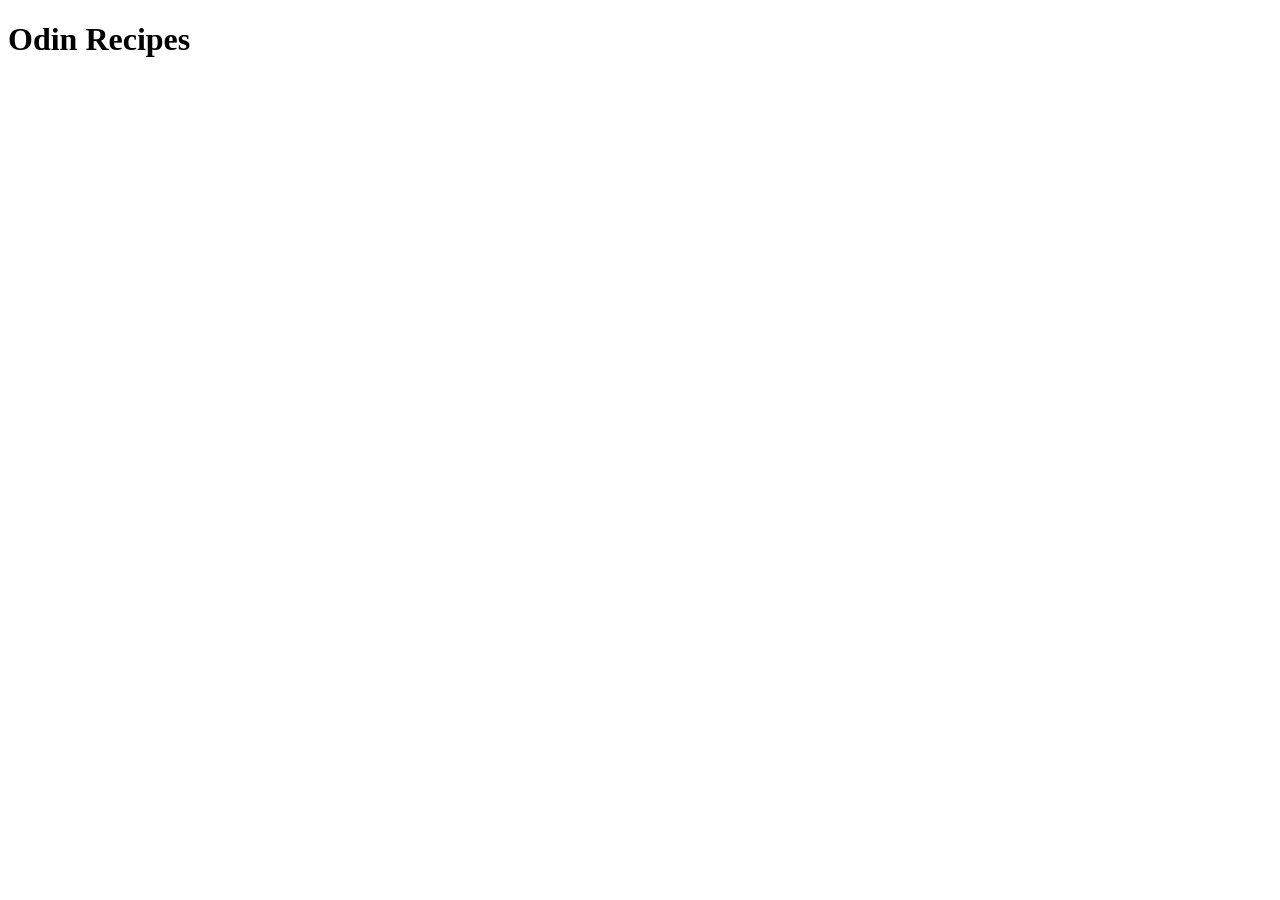
==== index.html @ bb1f3c8b "Create boilerplate page" ====
<!DOCTYPE html>
<html lang="en">
<head>
    <meta charset="UTF-8">
    <meta name="viewport" content="width=device-width, initial-scale=1.0">
    <title>Odin Recipes</title>
</head>
<body>
    <h1>Odin Recipes</h1>
</body>
</html>
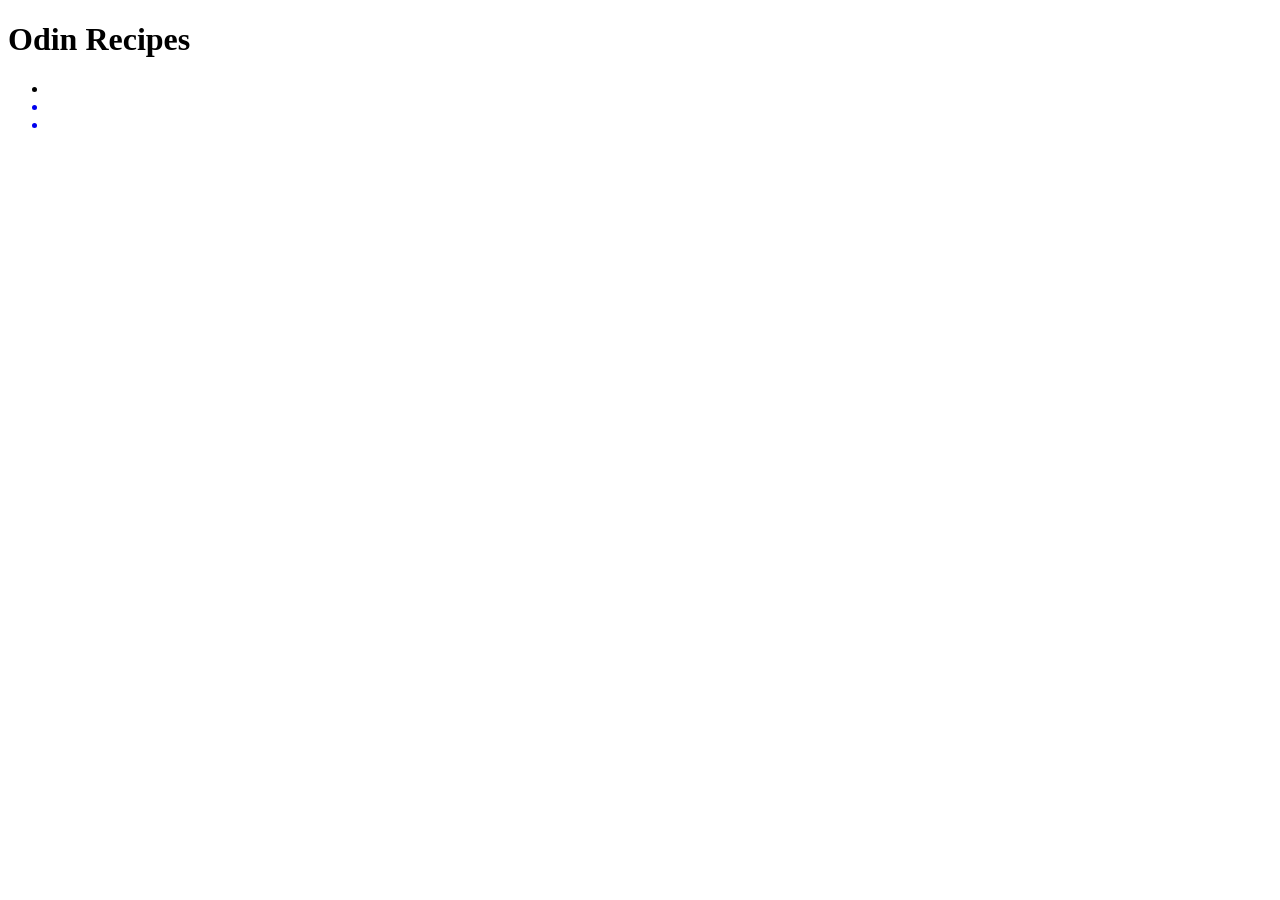
==== commit 61de2bd7: "phase 3 headings and list itmes added" ====
--- a/index.html
+++ b/index.html
@@ -7,5 +7,11 @@
 </head>
 <body>
     <h1>Odin Recipes</h1>
+<!-- create unordered list -->
+<ul>    
+<li><a href="recipes/cheesy-hamburger-rice-recipe.html"Cheesy hamburger rice recipe</a></li>
+<li> </li>
+<li> </li>
+</ul>
 </body>
 </html>
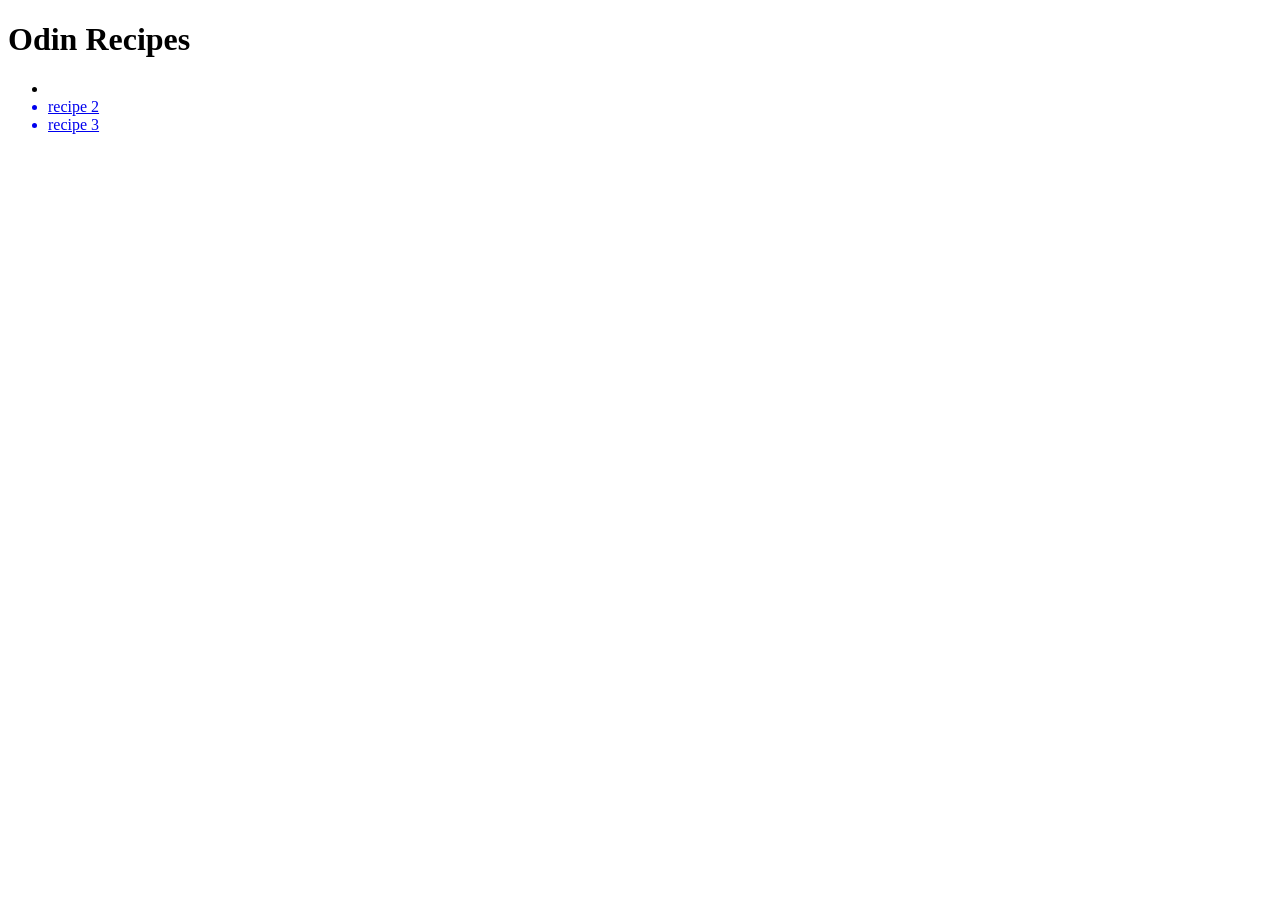
==== commit 154b5aa0: "fixed text" ====
--- a/index.html
+++ b/index.html
@@ -7,11 +7,10 @@
 </head>
 <body>
     <h1>Odin Recipes</h1>
-<!-- create unordered list -->
 <ul>    
-<li><a href="recipes/cheesy-hamburger-rice-recipe.html"Cheesy hamburger rice recipe</a></li>
-<li> </li>
-<li> </li>
+<li><a href="recipes/cheesy-hamburger-rice-recipe.html" Cheesy hamburger rice recipe</a></li>
+<li>recipe 2</li>
+<li>recipe 3</li>
 </ul>
 </body>
 </html>
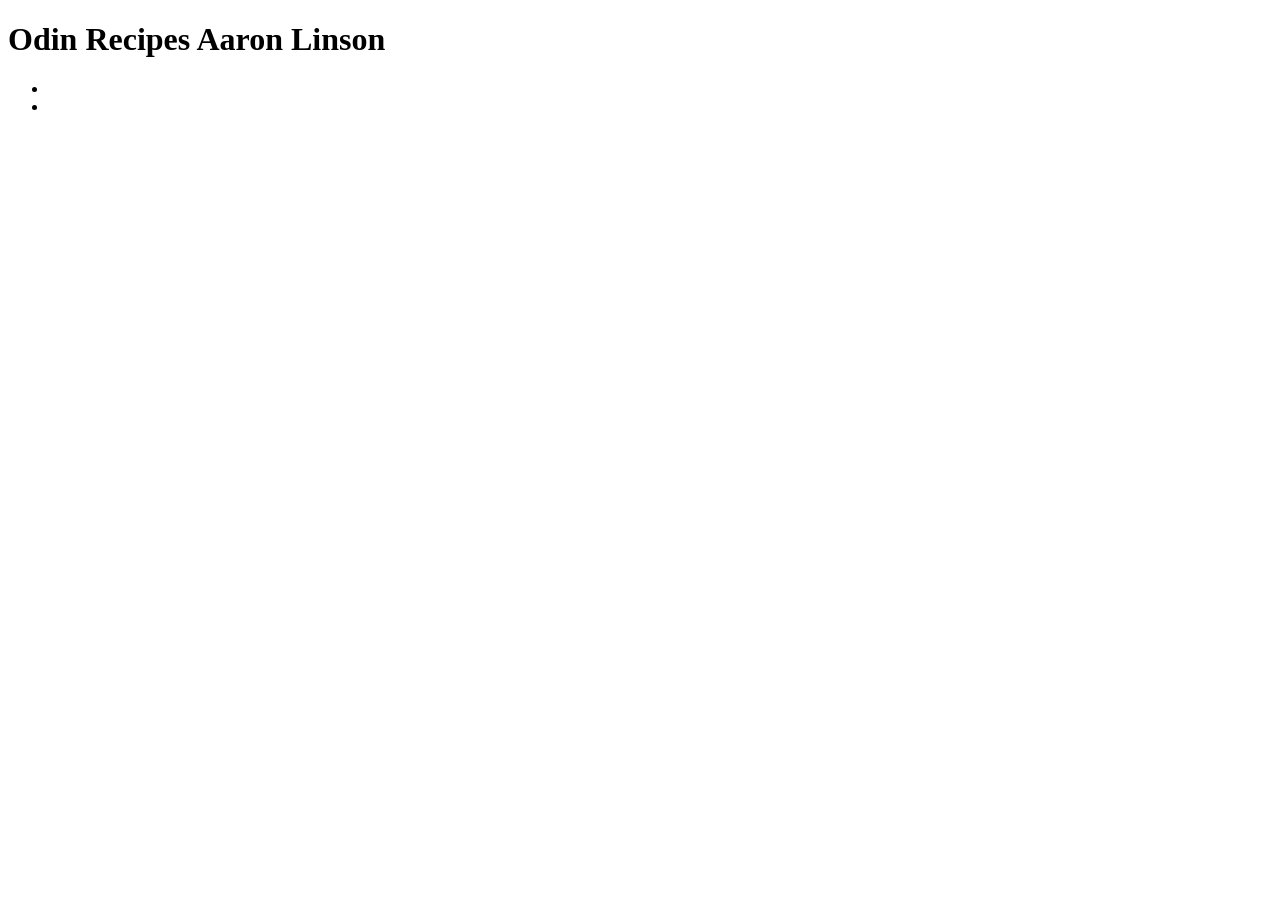
==== commit 3b861db6: "added ramen relative link to html file." ====
--- a/index.html
+++ b/index.html
@@ -6,11 +6,11 @@
     <title>Odin Recipes</title>
 </head>
 <body>
-    <h1>Odin Recipes</h1>
+    <h1>Odin Recipes Aaron Linson</h1>
 <ul>    
 <li><a href="recipes/cheesy-hamburger-rice-recipe.html" Cheesy hamburger rice recipe</a></li>
-<li>recipe 2</li>
-<li>recipe 3</li>
+<li><a href="recipes/ramen.html"Ramen recipe</a></li>
 </ul>
+
 </body>
 </html>
